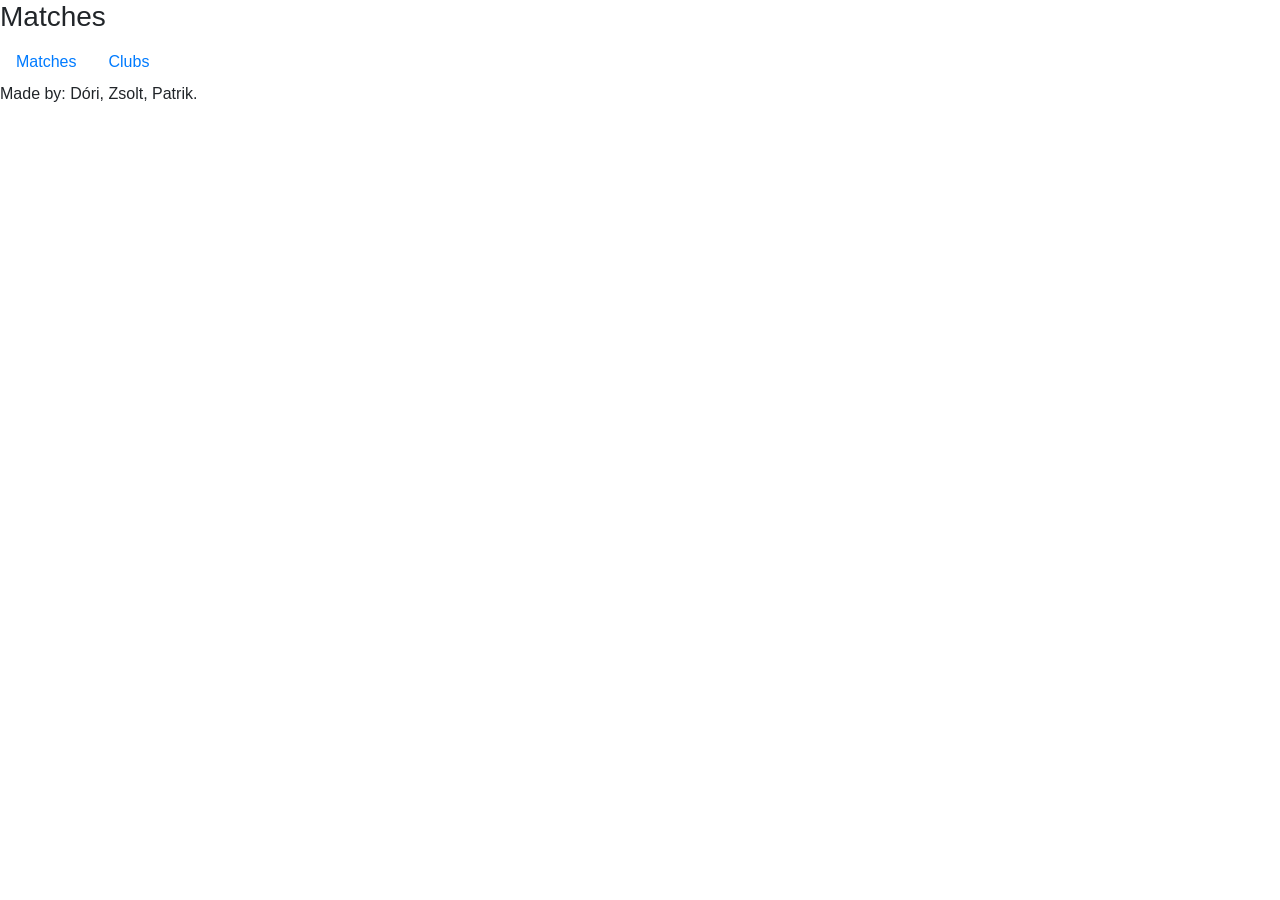
==== index.html @ 1797e814 "névváltoztatások" ====
<!doctype html>
<html lang="en">

<head>
    <meta charset="utf-8">
    <meta name="viewport" content="width=device-width, initial-scale=1, shrink-to-fit=no">
    <meta name="description" content="">
    <meta name="author" content="">


    <title>Foci bajnokság</title>

    <!-- Bootstrap core CSS -->
    <link href="css/bootstrap.min.css" rel="stylesheet">

    <!-- Custom styles for this template -->
    <link href="css/cover.css" rel="stylesheet">
</head>

<body>

    <div class="site-wrapper">

        <div class="site-wrapper-inner">

            <div class="cover-container">

                <header class="masthead clearfix">
                    <div class="inner">
                        <h3 class="masthead-brand">Matches</h3>
                        <nav class="nav nav-masthead">
                            <a class="nav-link active" href="index.html">Matches</a>
                            <a class="nav-link" href="clubs.html">Clubs</a>

                        </nav>
                    </div>
                </header>



                <footer class="mastfoot">
                    <div class="inner">
                        <p>Made by: Dóri, Zsolt, Patrik.</p>
                    </div>
                </footer>

            </div>

        </div>

    </div>


    <!-- Bootstrap core JavaScript
    ================================================== -->
    <!-- Placed at the end of the document so the pages load faster -->
    <script src="js/jquery-3.2.1.slim.min.js" integrity="sha384-KJ3o2DKtIkvYIK3UENzmM7KCkRr/rE9/Qpg6aAZGJwFDMVNA/GpGFF93hXpG5KkN "
        crossorigin="anonymous "></script>
    <script>
        window.jQuery || document.write('<script src="js/jquery.min.js "><\/script>')
    </script>
    <script src="js/popper.min.js"></script>
    <script src="js/bootstrap.min.js"></script>
</body>

</html>
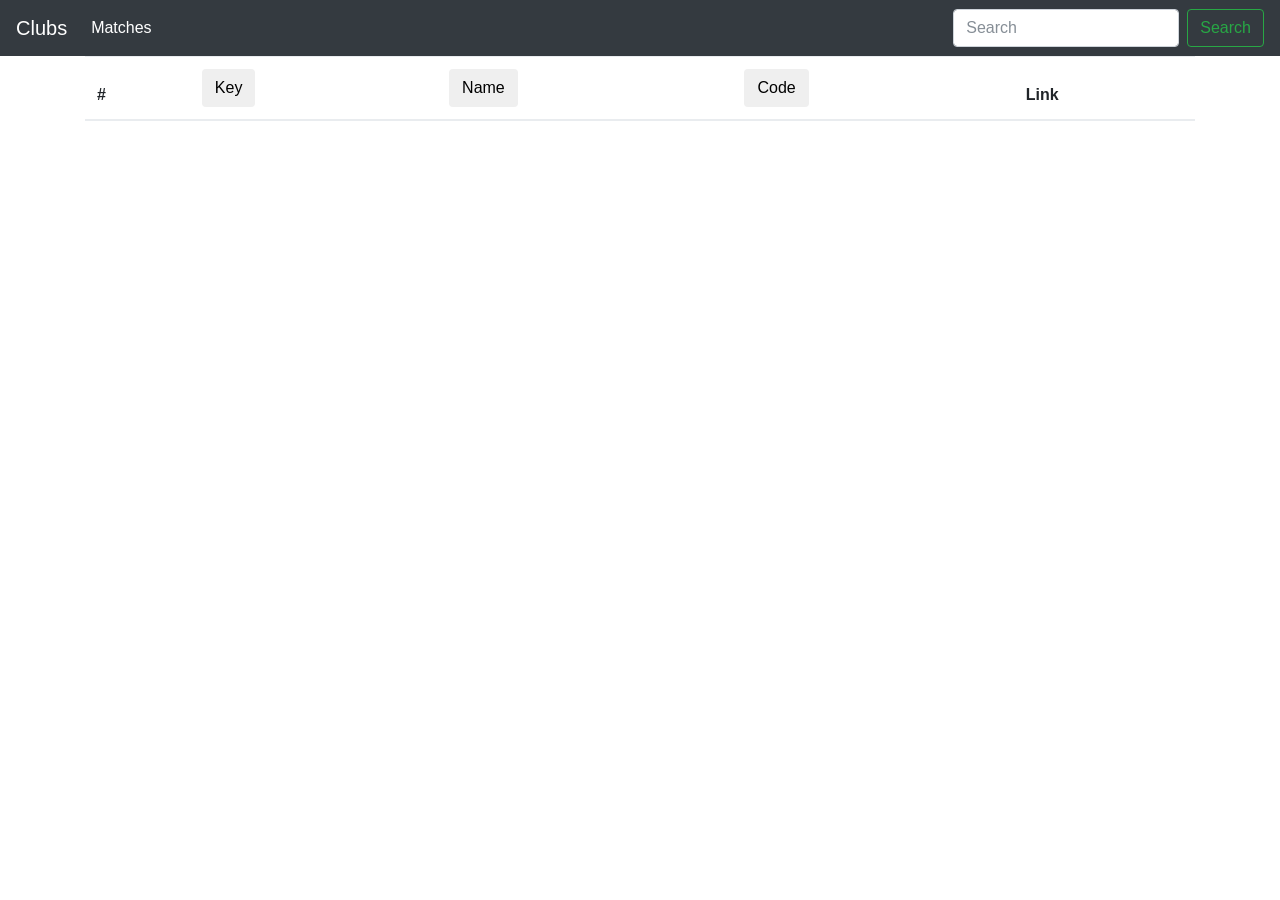
==== commit 849d8ff4: "ittvanhe" ====
--- a/index.html
+++ b/index.html
@@ -6,61 +6,79 @@
     <meta name="viewport" content="width=device-width, initial-scale=1, shrink-to-fit=no">
     <meta name="description" content="">
     <meta name="author" content="">
+    <link rel="icon" href="../../../../favicon.ico">
 
-
-    <title>Foci bajnokság</title>
+    <title>Starter Template for Bootstrap</title>
 
     <!-- Bootstrap core CSS -->
     <link href="css/bootstrap.min.css" rel="stylesheet">
 
     <!-- Custom styles for this template -->
-    <link href="css/cover.css" rel="stylesheet">
+    <link href="starter-template.css" rel="stylesheet">
+    <link rel="stylesheet" href="css/tables.scss">
 </head>
 
 <body>
 
-    <div class="site-wrapper">
+    <nav class="navbar navbar-expand-md navbar-dark bg-dark fixed-top">
+        <a class="navbar-brand" href="index.html">Clubs</a>
+        <div class="collapse navbar-collapse" id="navbarsExampleDefault">
+            <ul class="navbar-nav mr-auto">
+                <li class="nav-item active">
+                    <a class="nav-link" href="matches.html">Matches
+                        <span class="sr-only">(current)</span>
+                    </a>
+                </li>
+            </ul>
+            <form class="form-inline my-2 my-lg-0">
+                <input class="form-control mr-sm-2" type="text" placeholder="Search" aria-label="Search">
+                <button class="btn btn-outline-success my-2 my-sm-0" type="submit">Search</button>
+            </form>
+        </div>
+    </nav>
 
-        <div class="site-wrapper-inner">
+    <main role="main" class="container">
 
-            <div class="cover-container">
-
-                <header class="masthead clearfix">
-                    <div class="inner">
-                        <h3 class="masthead-brand">Matches</h3>
-                        <nav class="nav nav-masthead">
-                            <a class="nav-link active" href="index.html">Matches</a>
-                            <a class="nav-link" href="clubs.html">Clubs</a>
-
-                        </nav>
-                    </div>
-                </header>
-
-
-
-                <footer class="mastfoot">
-                    <div class="inner">
-                        <p>Made by: Dóri, Zsolt, Patrik.</p>
-                    </div>
-                </footer>
-
-            </div>
-
+        <div class="starter-template">
+            <h1>Spanyol Bajnokság</h1>
+        </div>
+        <div class="starter-template">
+            <table class="table table-hover">
+                <thead>
+                    <tr>
+                        <th>#</th>
+                        <th>
+                            <button class="btn">Key</button>
+                        </th>
+                        <th>
+                            <button class="btn">Name</button>
+                        </th>
+                        <th>
+                            <button class="btn">Code</button>
+                        </th>
+                        <th>Link</th>
+                    </tr>
+                </thead>
+                <tbody></tbody>
+            </table>
         </div>
 
-    </div>
+    </main>
+    <!-- /.container -->
 
 
     <!-- Bootstrap core JavaScript
     ================================================== -->
     <!-- Placed at the end of the document so the pages load faster -->
-    <script src="js/jquery-3.2.1.slim.min.js" integrity="sha384-KJ3o2DKtIkvYIK3UENzmM7KCkRr/rE9/Qpg6aAZGJwFDMVNA/GpGFF93hXpG5KkN "
-        crossorigin="anonymous "></script>
+    <script src="https://code.jquery.com/jquery-3.2.1.slim.min.js" integrity="sha384-KJ3o2DKtIkvYIK3UENzmM7KCkRr/rE9/Qpg6aAZGJwFDMVNA/GpGFF93hXpG5KkN"
+        crossorigin="anonymous"></script>
     <script>
-        window.jQuery || document.write('<script src="js/jquery.min.js "><\/script>')
+        window.jQuery || document.write('<script src="../../../../assets/js/vendor/jquery.min.js"><\/script>')
     </script>
     <script src="js/popper.min.js"></script>
     <script src="js/bootstrap.min.js"></script>
+    <script src="js/main.js"></script>
+    <script src="js/index.js"></script>
 </body>
 
 </html>
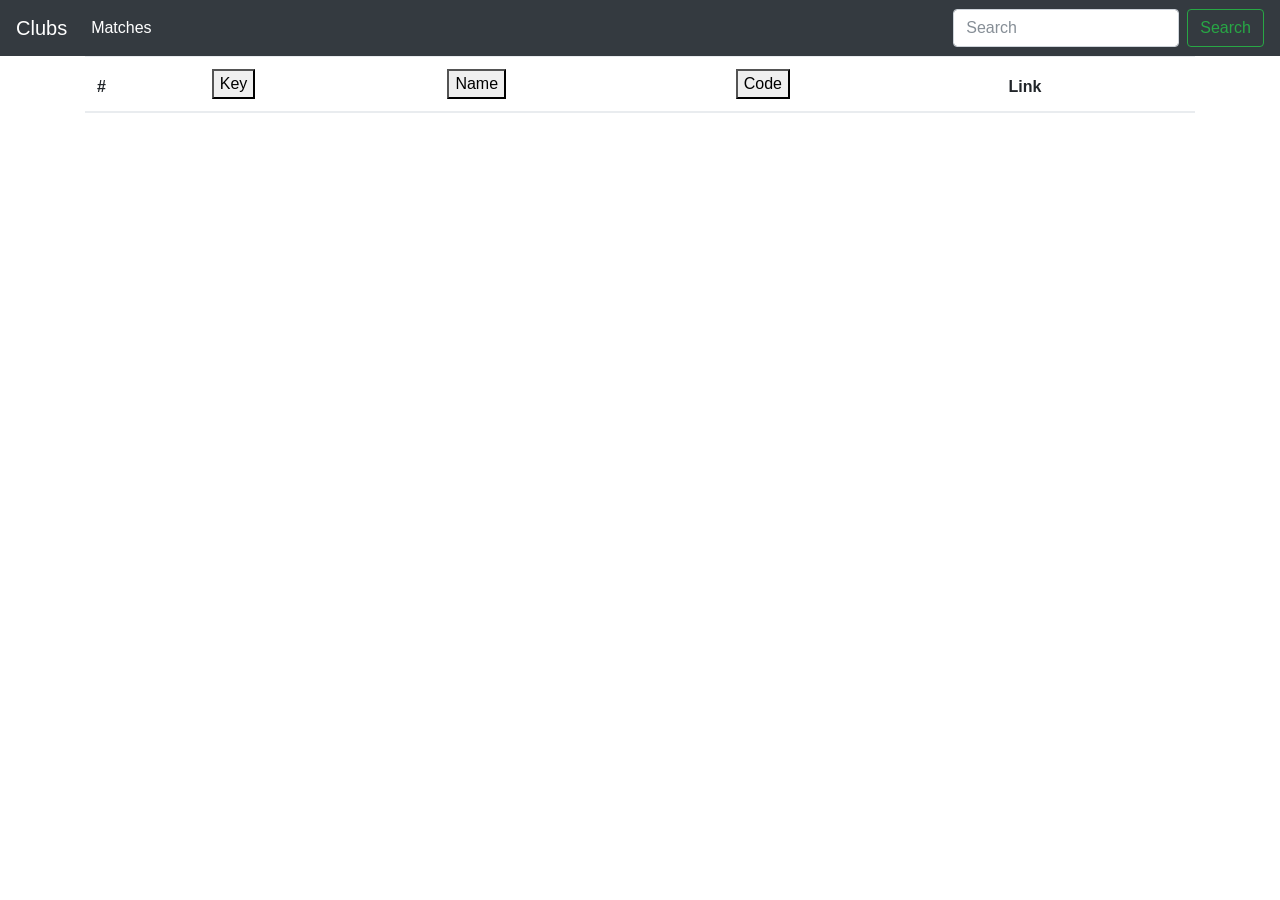
==== commit f0ca34c2: "fnesze" ====
--- a/index.html
+++ b/index.html
@@ -25,7 +25,7 @@
         <div class="collapse navbar-collapse" id="navbarsExampleDefault">
             <ul class="navbar-nav mr-auto">
                 <li class="nav-item active">
-                    <a class="nav-link" href="matches.html">Matches
+                    <a class="nav-link" href="match.html">Matches
                         <span class="sr-only">(current)</span>
                     </a>
                 </li>
@@ -48,13 +48,13 @@
                     <tr>
                         <th>#</th>
                         <th>
-                            <button class="btn">Key</button>
+                            <button id="sort-btn-key">Key</button>
                         </th>
                         <th>
-                            <button class="btn">Name</button>
+                            <button id="sort-btn-name">Name</button>
                         </th>
                         <th>
-                            <button class="btn">Code</button>
+                            <button id="sort-btn">Code</button>
                         </th>
                         <th>Link</th>
                     </tr>
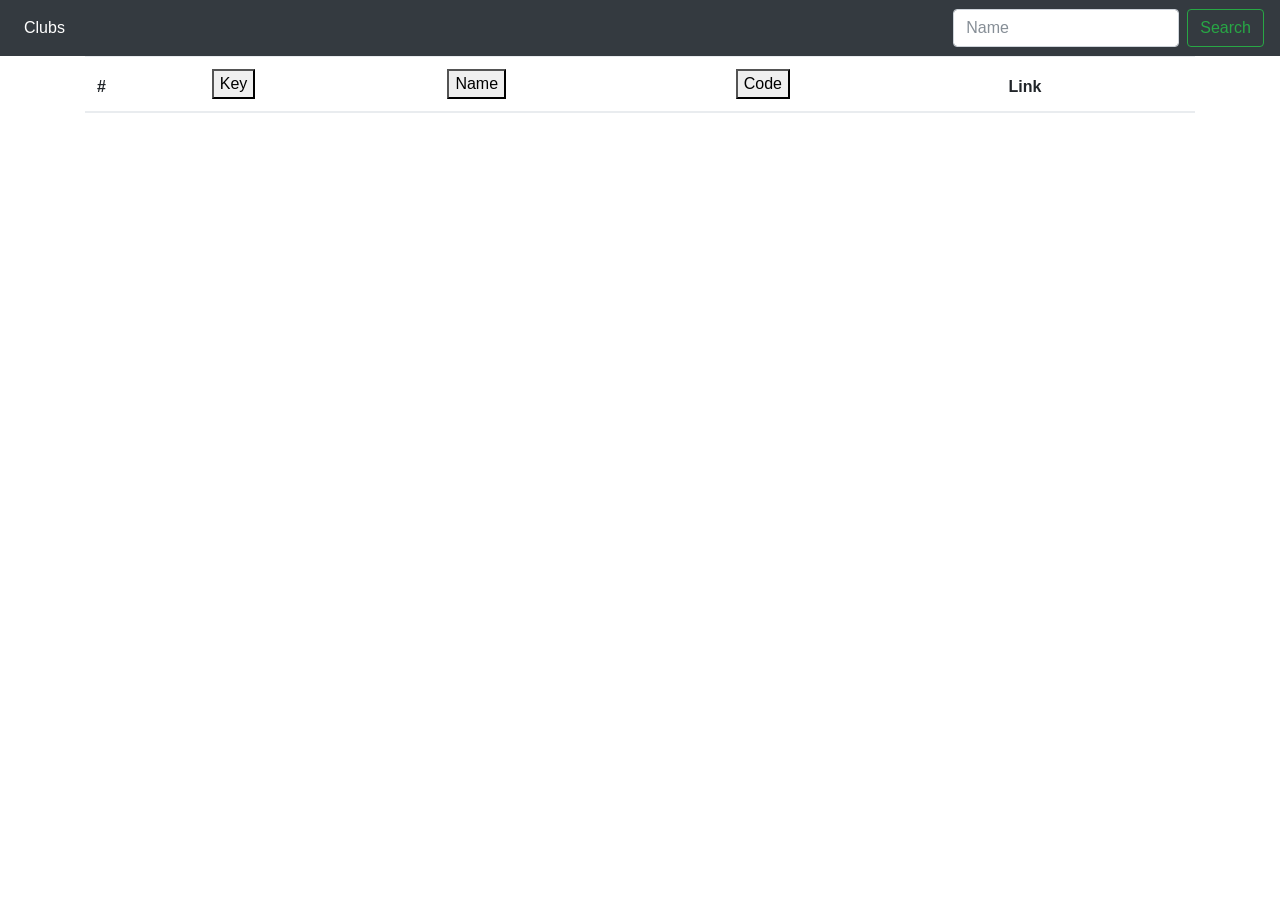
==== commit e15bd844: "fogyasszátok egészséggel" ====
--- a/index.html
+++ b/index.html
@@ -21,18 +21,17 @@
 <body>
 
     <nav class="navbar navbar-expand-md navbar-dark bg-dark fixed-top">
-        <a class="navbar-brand" href="index.html">Clubs</a>
         <div class="collapse navbar-collapse" id="navbarsExampleDefault">
             <ul class="navbar-nav mr-auto">
                 <li class="nav-item active">
-                    <a class="nav-link" href="match.html">Matches
+                    <a class="nav-link" href="index.html">Clubs
                         <span class="sr-only">(current)</span>
                     </a>
                 </li>
             </ul>
             <form class="form-inline my-2 my-lg-0">
-                <input class="form-control mr-sm-2" type="text" placeholder="Search" aria-label="Search">
-                <button class="btn btn-outline-success my-2 my-sm-0" type="submit">Search</button>
+                <input id="searchtxt" class="form-control mr-sm-2" type="text" placeholder="Name" aria-label="Search">
+                <button id="searchbtn" class="btn btn-outline-success my-2 my-sm-0" type="button">Search</button>
             </form>
         </div>
     </nav>
@@ -43,7 +42,7 @@
             <h1>Spanyol Bajnokság</h1>
         </div>
         <div class="starter-template">
-            <table class="table table-hover">
+            <table class="table table-hover" id="data-table">
                 <thead>
                     <tr>
                         <th>#</th>
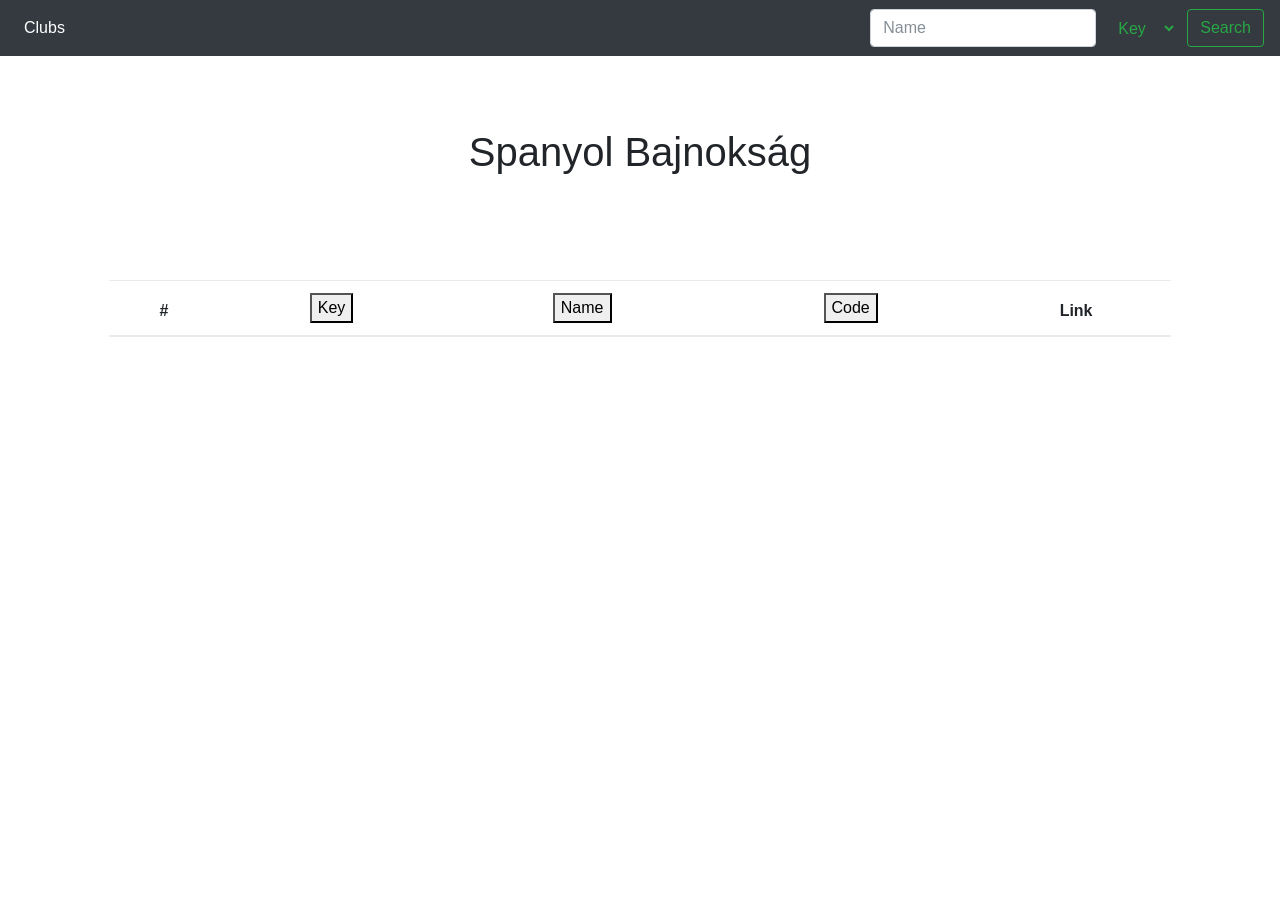
==== commit 482e0deb: "feat: additonal search feature for index page" ====
--- a/index.html
+++ b/index.html
@@ -8,7 +8,7 @@
     <meta name="author" content="">
     <link rel="icon" href="../../../../favicon.ico">
 
-    <title>Starter Template for Bootstrap</title>
+    <title>Spanyol bajnokság</title>
 
     <!-- Bootstrap core CSS -->
     <link href="css/bootstrap.min.css" rel="stylesheet">
@@ -31,6 +31,12 @@
             </ul>
             <form class="form-inline my-2 my-lg-0">
                 <input id="searchtxt" class="form-control mr-sm-2" type="text" placeholder="Name" aria-label="Search">
+                <select name="kereses" id="kereses" class="selectpicker">
+                    <optgroup label="Mi alapján szeretnél keresni?"></optgroup>
+                    <option value="key">Key</option>
+                    <option value="name">Name</option>
+                    <option value="code">Code</option>
+                </select>
                 <button id="searchbtn" class="btn btn-outline-success my-2 my-sm-0" type="button">Search</button>
             </form>
         </div>
--- a/starter-template.css
+++ b/starter-template.css
@@ -0,0 +1,16 @@
+body {
+  padding-top: 5rem;
+}
+
+.starter-template {
+  padding: 3rem 1.5rem;
+  text-align: center;
+}
+
+.selectpicker {
+  margin: 10px;
+  border: 5px;
+  background-color: #343a40!important;
+  color: #28a745;
+  border-color: #28a745;
+}
